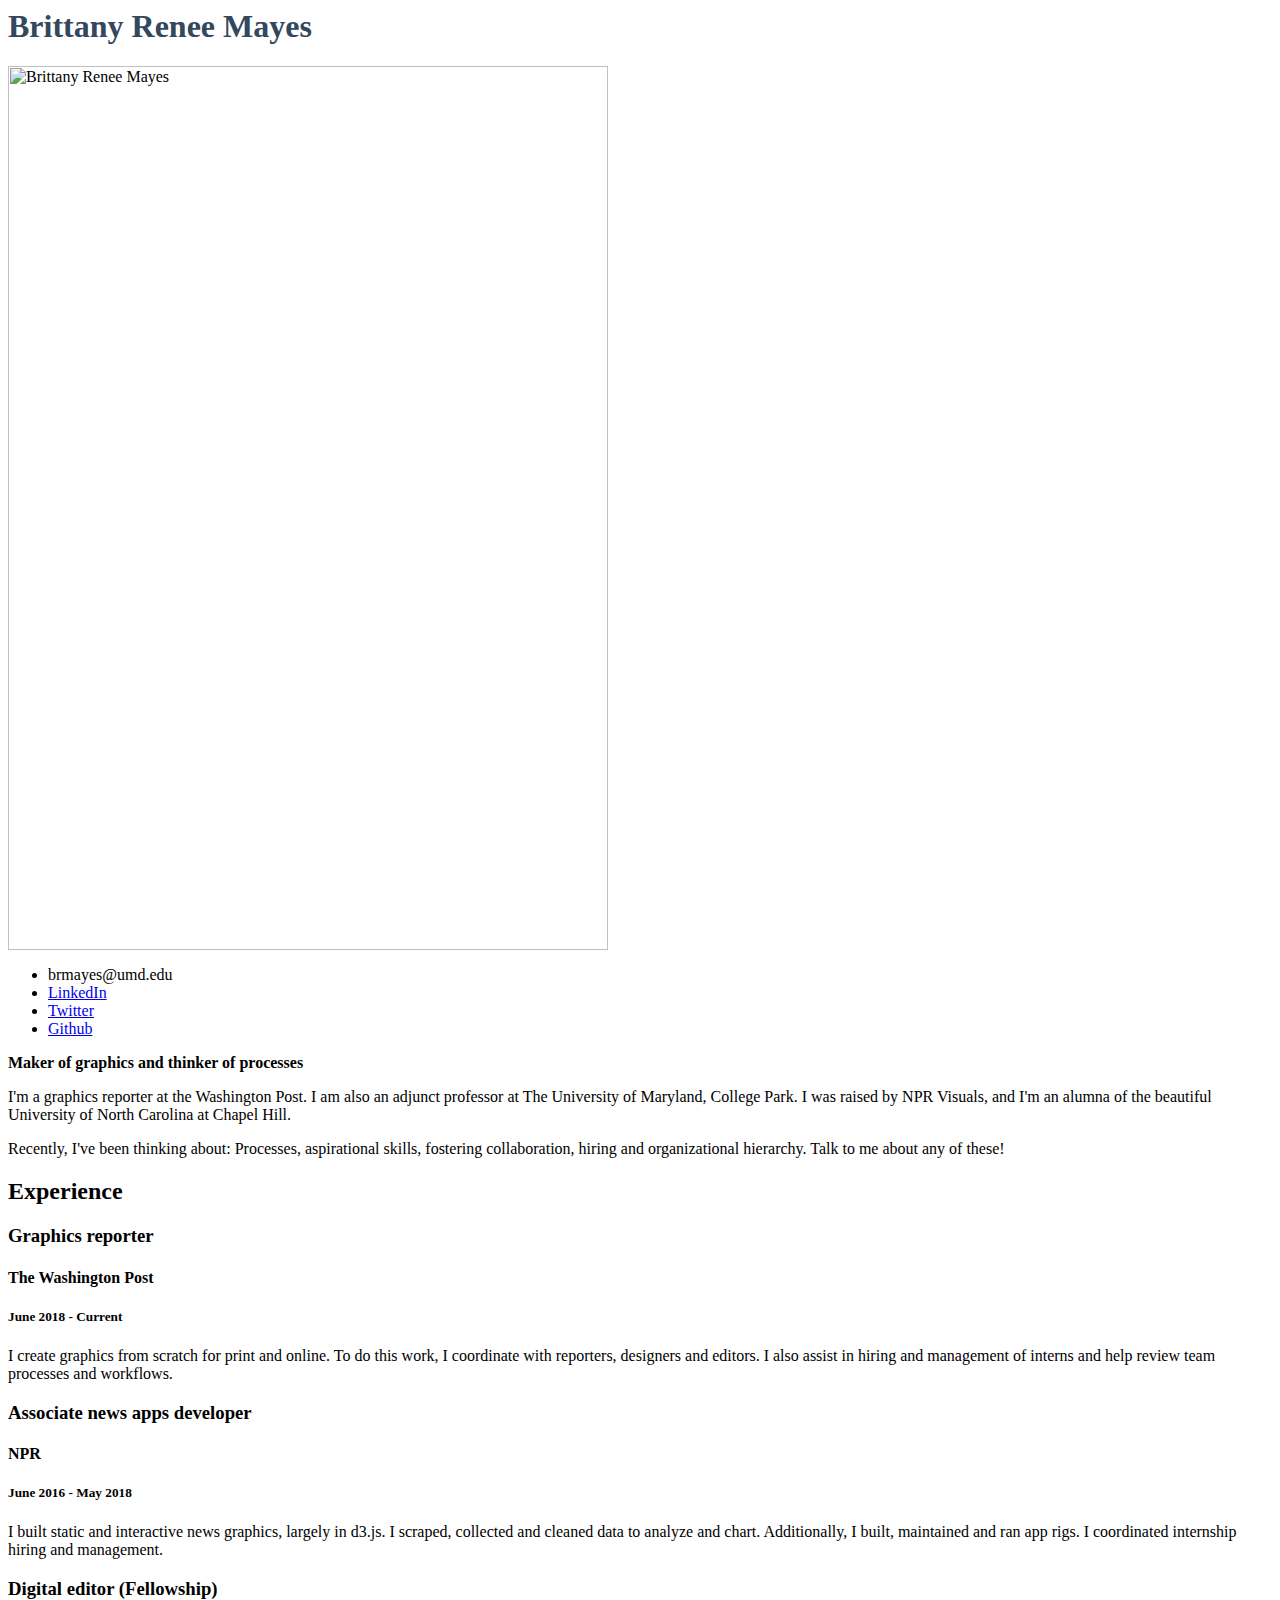
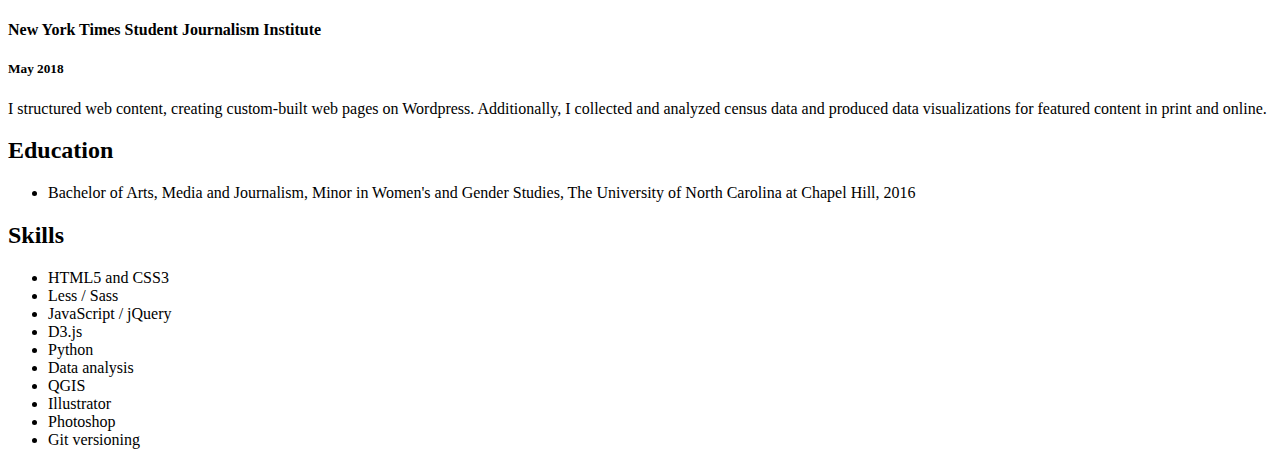
==== code/checkpoint1/resume.html @ 8c301eb6 "made css and img folder, embedded links in resume html" ====
<!DOCTYPE>
<html lang="en">
    <head>
        <title>Resume</title>
        <link rel="stylesheet" href="styles.css">
    </head>
    <body>
        <!-- I built this myself! -->
        <h1>Brittany Renee Mayes</h1>
        <img src="../img/brittany-castle.jpg" alt="Brittany Renee Mayes"/>
        <ul>
            <li>brmayes@umd.edu</li>
            <li><a href="https://www.linkedin.com/in/brittanymayes/" target="_blank">LinkedIn</a></li>
            <li><a href="https://twitter.com/BritRenee_/" target="_blank">Twitter</a></li>
            <li><a href="https://github.com/brmayes/" target="_blank">Github</a></li>
        </ul>
        <p><strong>Maker of graphics and thinker of processes</strong></p>
        <p>
            I'm a graphics reporter at the Washington Post. I am also an adjunct professor at The University of Maryland, College Park. I was raised by NPR Visuals, and I'm an alumna of the beautiful University of North Carolina at Chapel Hill.
        </p>
        <p>
            Recently, I've been thinking about: Processes, aspirational skills, fostering collaboration, hiring and organizational hierarchy. Talk to me about any of these!
        </p>
        <h2>Experience</h2>
        <!-- First job -->
        <h3>Graphics reporter</h3>
        <h4>The Washington Post</h4>
        <h5>June 2018 - Current</h5>
        <p>I create graphics from scratch for print and online. To do this work, I coordinate with reporters, designers and editors. I also assist in hiring and management of interns and help review team processes and workflows.</p>

        <!-- Second job -->
        <h3>Associate news apps developer</h3>
        <h4>NPR</h4>
        <h5>June 2016 - May 2018</h5>
        <p>I built static and interactive news graphics, largely in d3.js. I scraped, collected and cleaned data to analyze and chart. Additionally, I built, maintained and ran app rigs. I coordinated internship hiring and management.</p>

        <!-- Third job -->
        <h3>Digital editor (Fellowship)</h3>
        <h4>New York Times Student Journalism Institute</h4>
        <h5>May 2018</h5>
        <p>I structured web content, creating custom-built web pages on Wordpress. Additionally, I collected and analyzed census data and produced data visualizations for featured content in print and online.</p>

        <h2>Education</h2>
        <ul>
            <li>Bachelor of Arts, Media and Journalism, Minor in Women's and Gender Studies, The University of North Carolina at Chapel Hill, 2016</li>
        </ul>

        <h2>Skills</h2>
        <ul>
            <li>HTML5 and CSS3</li>
            <li>Less / Sass</li>
            <li>JavaScript / jQuery</li>
            <li>D3.js</li>
            <li>Python</li>
            <li>Data analysis</li>
            <li>QGIS</li>
            <li>Illustrator</li>
            <li>Photoshop</li>
            <li>Git versioning</li>
        </ul>
    </body>
</html>
---- code/checkpoint1/styles.css ----
h1 {
    color: #33485e;
}

img {
    max-width: 600px;
    width: 100%;
}
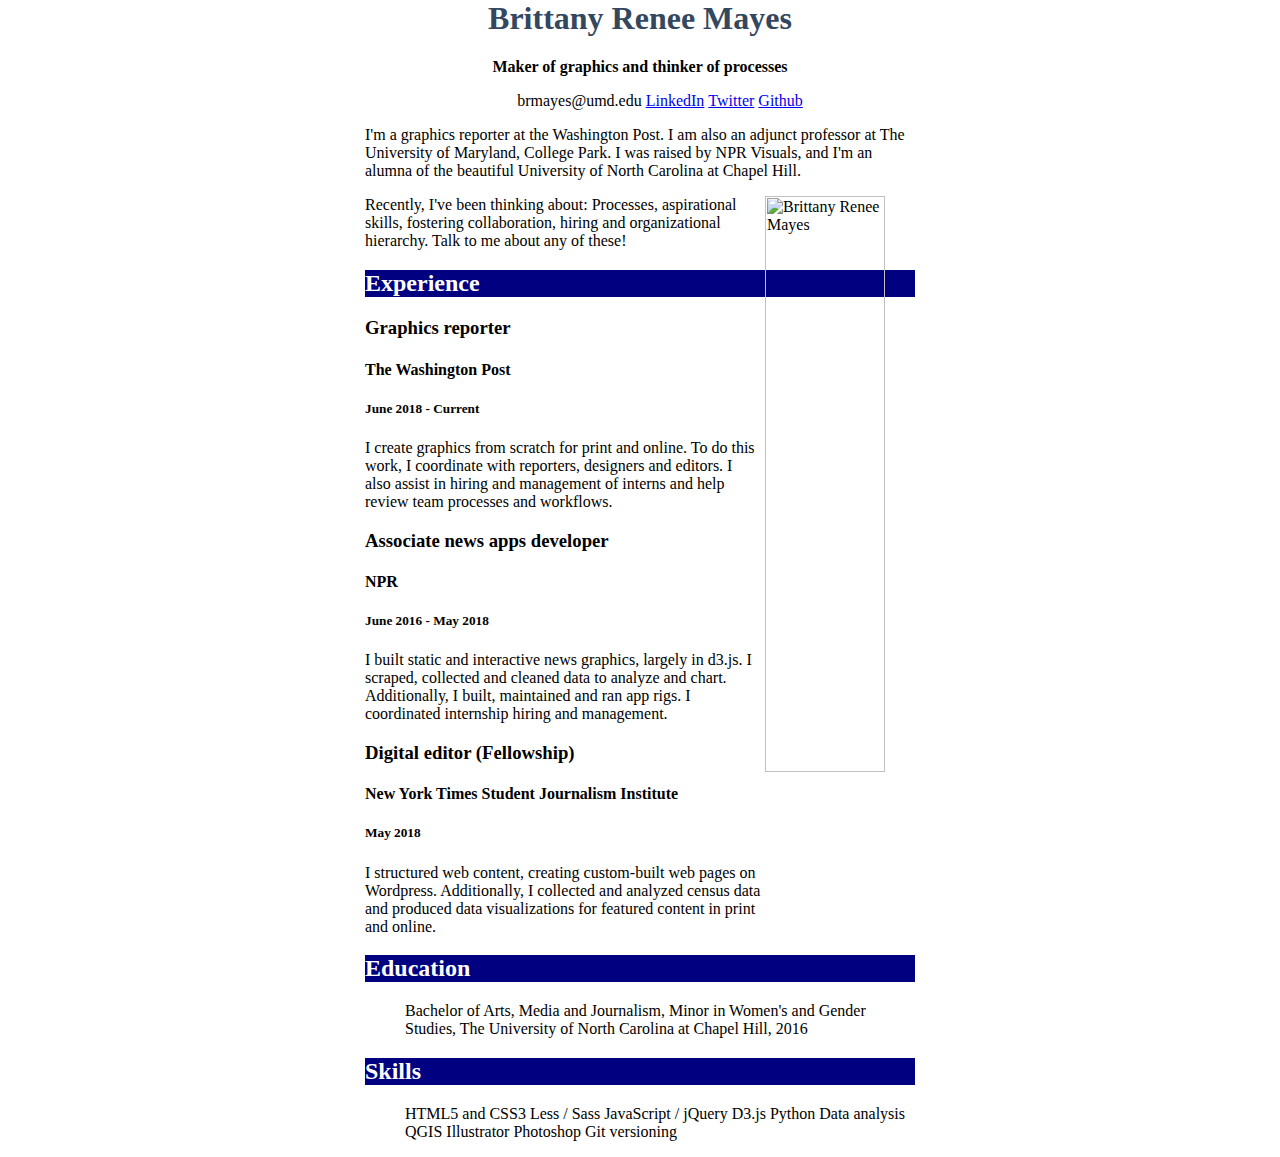
==== commit fe3f56be: "highlighted key words, changed image width" ====
--- a/code/checkpoint1/resume.html
+++ b/code/checkpoint1/resume.html
@@ -2,25 +2,27 @@
 <html lang="en">
     <head>
         <title>Resume</title>
-        <link rel="stylesheet" href="styles.css">
+        <link rel="stylesheet" href="css/styles.css">
     </head>
     <body>
         <!-- I built this myself! -->
-        <h1>Brittany Renee Mayes</h1>
-        <img src="../img/brittany-castle.jpg" alt="Brittany Renee Mayes"/>
+        <div id="topper"><h1>Brittany Renee Mayes</h1>
+            <p><strong>Maker of graphics and thinker of processes</strong></p>
         <ul>
             <li>brmayes@umd.edu</li>
             <li><a href="https://www.linkedin.com/in/brittanymayes/" target="_blank">LinkedIn</a></li>
             <li><a href="https://twitter.com/BritRenee_/" target="_blank">Twitter</a></li>
             <li><a href="https://github.com/brmayes/" target="_blank">Github</a></li>
         </ul>
-        <p><strong>Maker of graphics and thinker of processes</strong></p>
-        <p>
+        </div>
+        <p><div>
             I'm a graphics reporter at the Washington Post. I am also an adjunct professor at The University of Maryland, College Park. I was raised by NPR Visuals, and I'm an alumna of the beautiful University of North Carolina at Chapel Hill.
         </p>
+        <img src="img/brittany-castle.jpg" alt="Brittany Renee Mayes"/ align="right">
         <p>
             Recently, I've been thinking about: Processes, aspirational skills, fostering collaboration, hiring and organizational hierarchy. Talk to me about any of these!
         </p>
+    </div>
         <h2>Experience</h2>
         <!-- First job -->
         <h3>Graphics reporter</h3>
--- a/code/checkpoint1/css/styles.css
+++ b/code/checkpoint1/css/styles.css
@@ -0,0 +1,26 @@
+#topper{
+    margin: auto;
+    width: 400px;
+    text-align: center;}
+    li {display:inline-block}
+h1 {
+    color: #33485e;
+}
+#topper
+    li {display:inline-block;}
+img {
+    max-width: 150px;
+    width: 80%;
+    align: right;
+}
+h2{
+    color: white;
+    background-color: navy;
+}
+body {
+    margin: auto;
+    width: 550px;
+}
+p1 {color: white;
+    background-color: navy;
+}
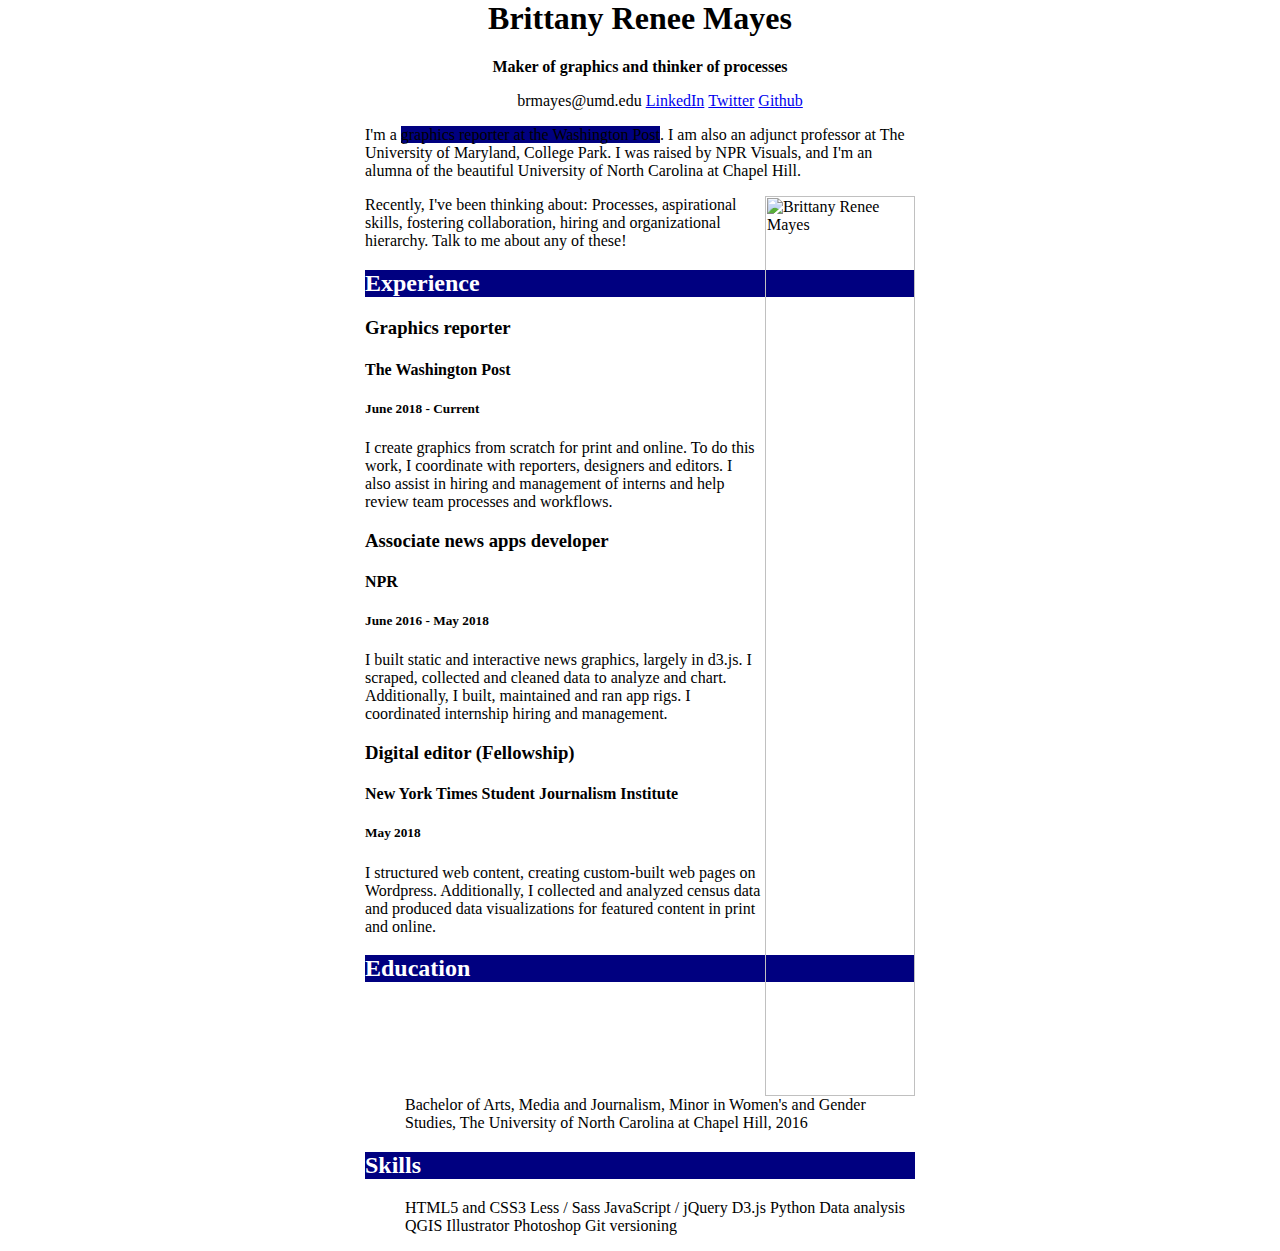
==== commit c2d25a03: "change in font" ====
--- a/code/checkpoint1/resume.html
+++ b/code/checkpoint1/resume.html
@@ -6,8 +6,11 @@
     </head>
     <body>
         <!-- I built this myself! -->
-        <div id="topper"><h1>Brittany Renee Mayes</h1>
-            <p><strong>Maker of graphics and thinker of processes</strong></p>
+        <div id="topper"><h1>Brittany Renee Mayes
+            <link rel="preconnect" href="https://fonts.googleapis.com">
+    <link rel="preconnect" href="https://fonts.gstatic.com" crossorigin>
+    <link href="https://fonts.googleapis.com/css2?family=Montserrat:wght@300&family=Open+Sans&display=swap" rel="stylesheet"></h1>
+            <p><strong><p1>Maker of graphics and thinker of processes</strong></p></p1>
         <ul>
             <li>brmayes@umd.edu</li>
             <li><a href="https://www.linkedin.com/in/brittanymayes/" target="_blank">LinkedIn</a></li>
@@ -15,14 +18,14 @@
             <li><a href="https://github.com/brmayes/" target="_blank">Github</a></li>
         </ul>
         </div>
-        <p><div>
-            I'm a graphics reporter at the Washington Post. I am also an adjunct professor at The University of Maryland, College Park. I was raised by NPR Visuals, and I'm an alumna of the beautiful University of North Carolina at Chapel Hill.
+        <p>
+            I'm a <mark>graphics reporter at the Washington Post</mark>. I am also an adjunct professor at The University of Maryland, College Park. I was raised by NPR Visuals, and I'm an alumna of the beautiful University of North Carolina at Chapel Hill.
         </p>
         <img src="img/brittany-castle.jpg" alt="Brittany Renee Mayes"/ align="right">
         <p>
             Recently, I've been thinking about: Processes, aspirational skills, fostering collaboration, hiring and organizational hierarchy. Talk to me about any of these!
         </p>
-    </div>
+
         <h2>Experience</h2>
         <!-- First job -->
         <h3>Graphics reporter</h3>
--- a/code/checkpoint1/css/styles.css
+++ b/code/checkpoint1/css/styles.css
@@ -3,14 +3,15 @@
     width: 400px;
     text-align: center;}
     li {display:inline-block}
+    font-family: Montserrat;
 h1 {
     color: #33485e;
 }
-#topper
-    li {display:inline-block;}
+
+
 img {
     max-width: 150px;
-    width: 80%;
+    width: 100%;
     align: right;
 }
 h2{
@@ -21,6 +22,8 @@
     margin: auto;
     width: 550px;
 }
-p1 {color: white;
+
+mark {
     background-color: navy;
+    color: black;
 }
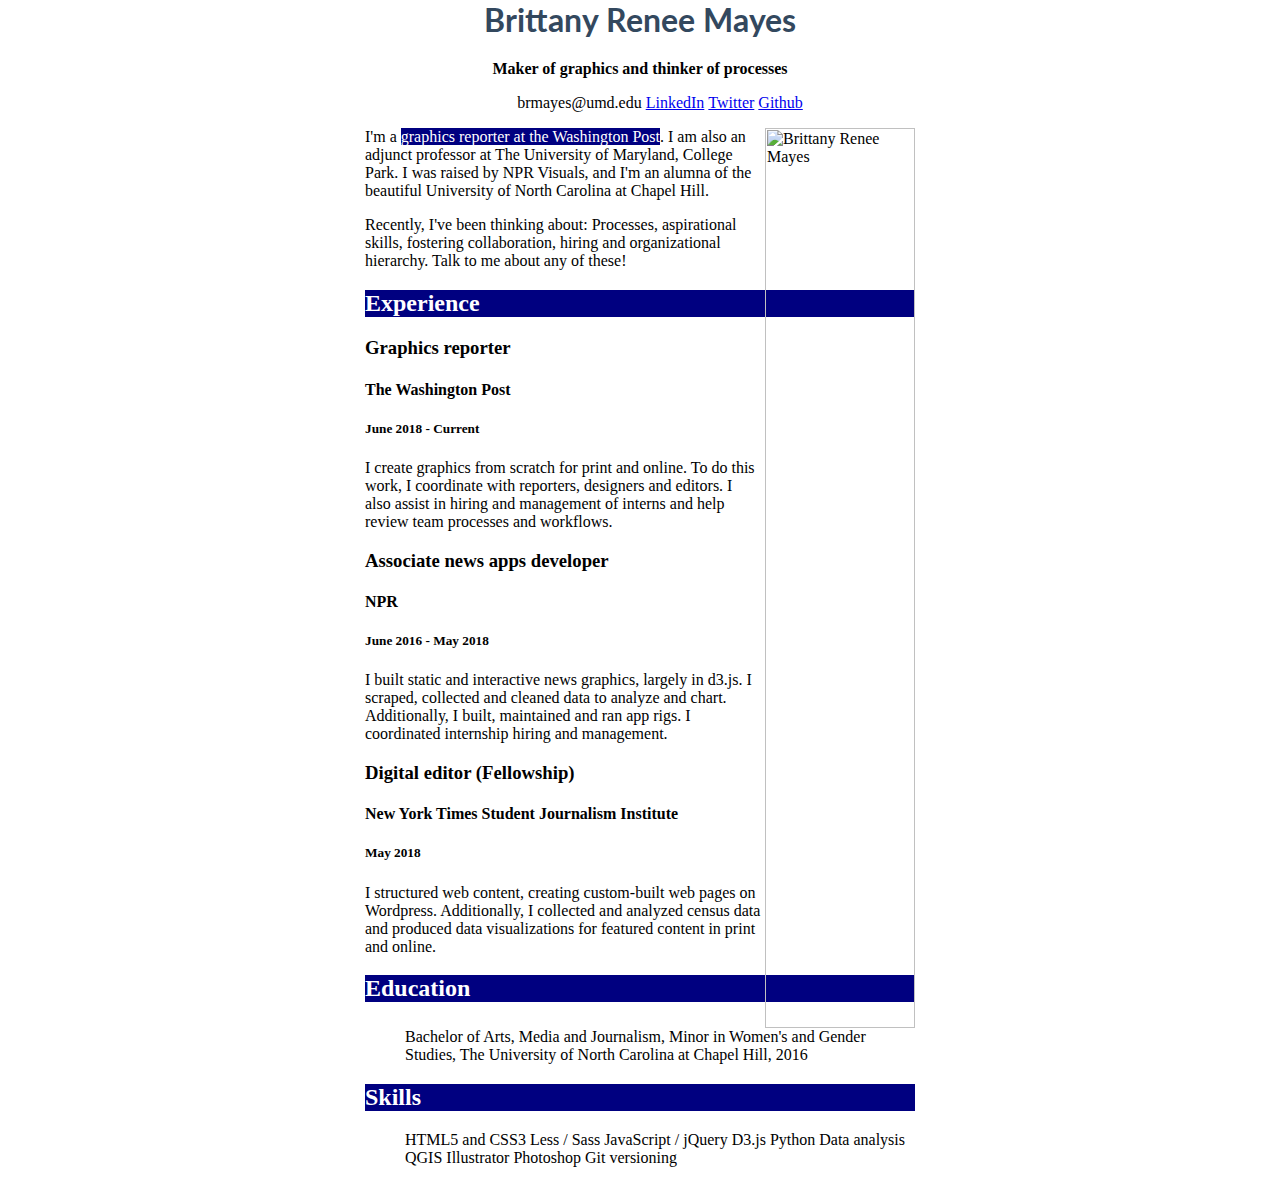
==== commit b5226d96: "ADDED MORE OF THE HTML" ====
--- a/code/checkpoint1/resume.html
+++ b/code/checkpoint1/resume.html
@@ -8,8 +8,8 @@
         <!-- I built this myself! -->
         <div id="topper"><h1>Brittany Renee Mayes
             <link rel="preconnect" href="https://fonts.googleapis.com">
-    <link rel="preconnect" href="https://fonts.gstatic.com" crossorigin>
-    <link href="https://fonts.googleapis.com/css2?family=Montserrat:wght@300&family=Open+Sans&display=swap" rel="stylesheet"></h1>
+<link rel="preconnect" href="https://fonts.gstatic.com" crossorigin>
+<link href="https://fonts.googleapis.com/css2?family=Lato:wght@100;300&family=Montserrat:wght@300&family=Open+Sans&display=swap" rel="stylesheet"></h1>
             <p><strong><p1>Maker of graphics and thinker of processes</strong></p></p1>
         <ul>
             <li>brmayes@umd.edu</li>
@@ -18,10 +18,11 @@
             <li><a href="https://github.com/brmayes/" target="_blank">Github</a></li>
         </ul>
         </div>
+        <img src="img/brittany-castle.jpg" alt="Brittany Renee Mayes"/ align="right">
         <p>
             I'm a <mark>graphics reporter at the Washington Post</mark>. I am also an adjunct professor at The University of Maryland, College Park. I was raised by NPR Visuals, and I'm an alumna of the beautiful University of North Carolina at Chapel Hill.
         </p>
-        <img src="img/brittany-castle.jpg" alt="Brittany Renee Mayes"/ align="right">
+
         <p>
             Recently, I've been thinking about: Processes, aspirational skills, fostering collaboration, hiring and organizational hierarchy. Talk to me about any of these!
         </p>
--- a/code/checkpoint1/css/styles.css
+++ b/code/checkpoint1/css/styles.css
@@ -3,9 +3,10 @@
     width: 400px;
     text-align: center;}
     li {display:inline-block}
-    font-family: Montserrat;
+
 h1 {
     color: #33485e;
+    font-family: 'Lato', sans-serif;
 }
 
 
@@ -25,5 +26,5 @@
 
 mark {
     background-color: navy;
-    color: black;
+    color: white;
 }
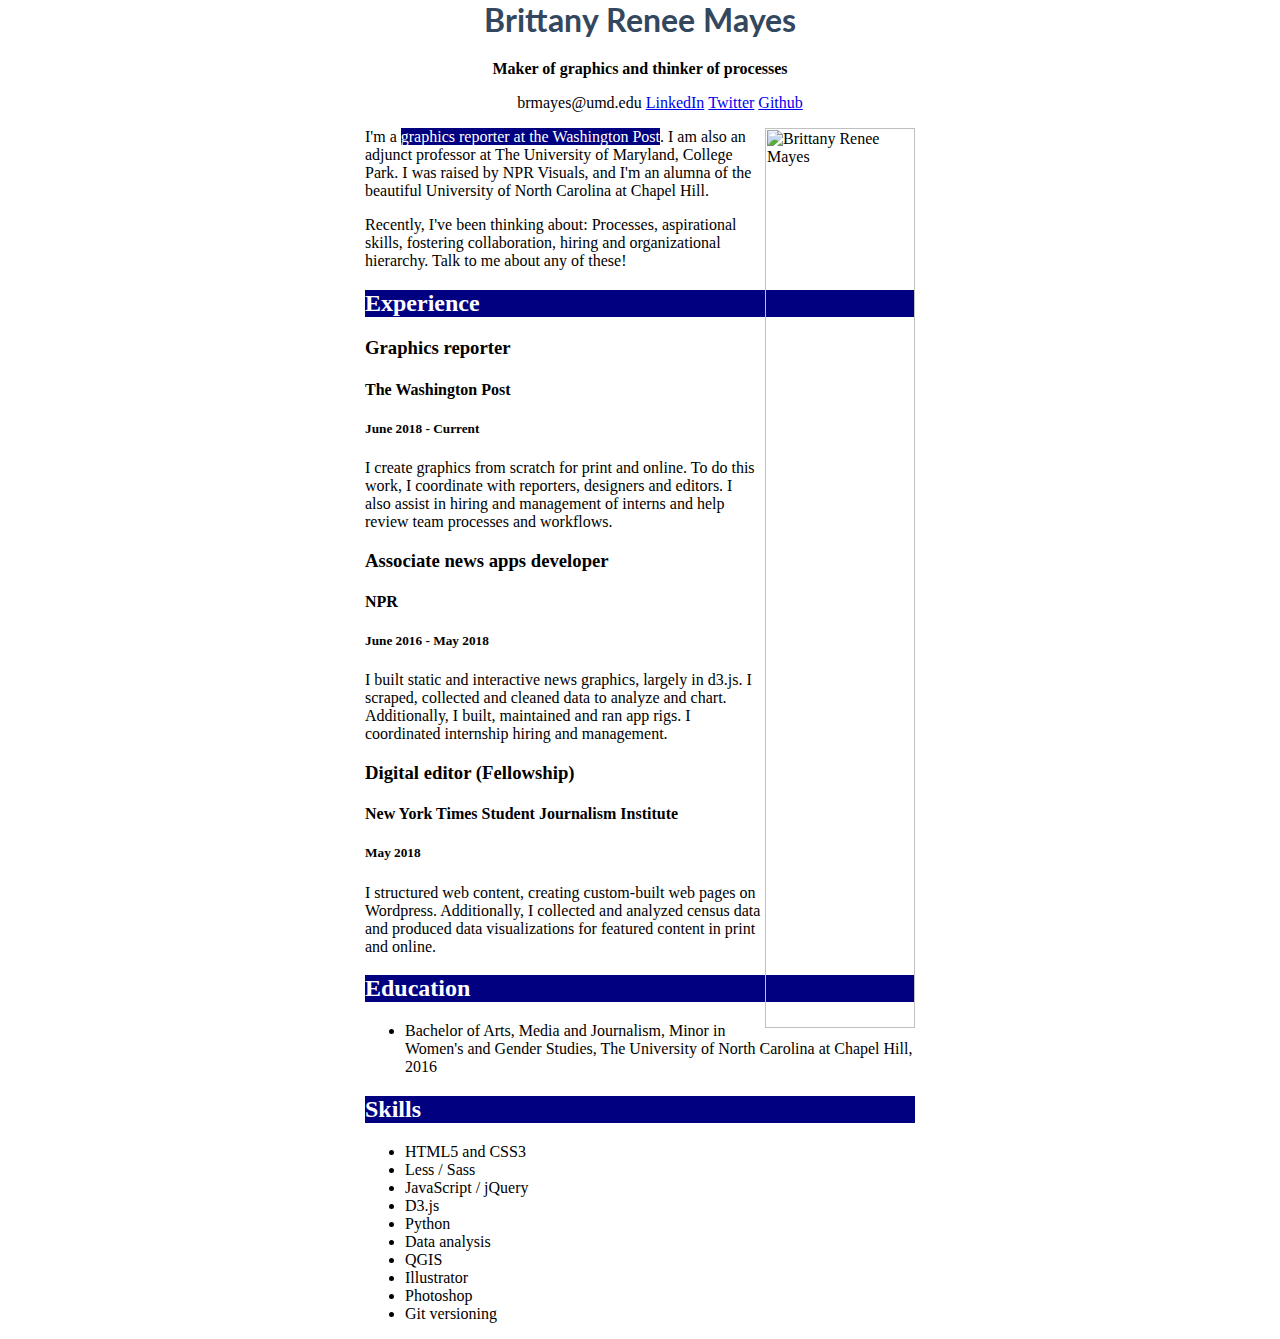
==== commit dc03fccd: "targeted css" ====
--- a/code/checkpoint1/resume.html
+++ b/code/checkpoint1/resume.html
@@ -11,7 +11,7 @@
 <link rel="preconnect" href="https://fonts.gstatic.com" crossorigin>
 <link href="https://fonts.googleapis.com/css2?family=Lato:wght@100;300&family=Montserrat:wght@300&family=Open+Sans&display=swap" rel="stylesheet"></h1>
             <p><strong><p1>Maker of graphics and thinker of processes</strong></p></p1>
-        <ul>
+        <ul class="social-links">
             <li>brmayes@umd.edu</li>
             <li><a href="https://www.linkedin.com/in/brittanymayes/" target="_blank">LinkedIn</a></li>
             <li><a href="https://twitter.com/BritRenee_/" target="_blank">Twitter</a></li>
--- a/code/checkpoint1/css/styles.css
+++ b/code/checkpoint1/css/styles.css
@@ -2,11 +2,13 @@
     margin: auto;
     width: 400px;
     text-align: center;}
-    li {display:inline-block}
+.social-links li {display:inline-block}
+
 
 h1 {
     color: #33485e;
     font-family: 'Lato', sans-serif;
+    font-weight: light;
 }
 
 
